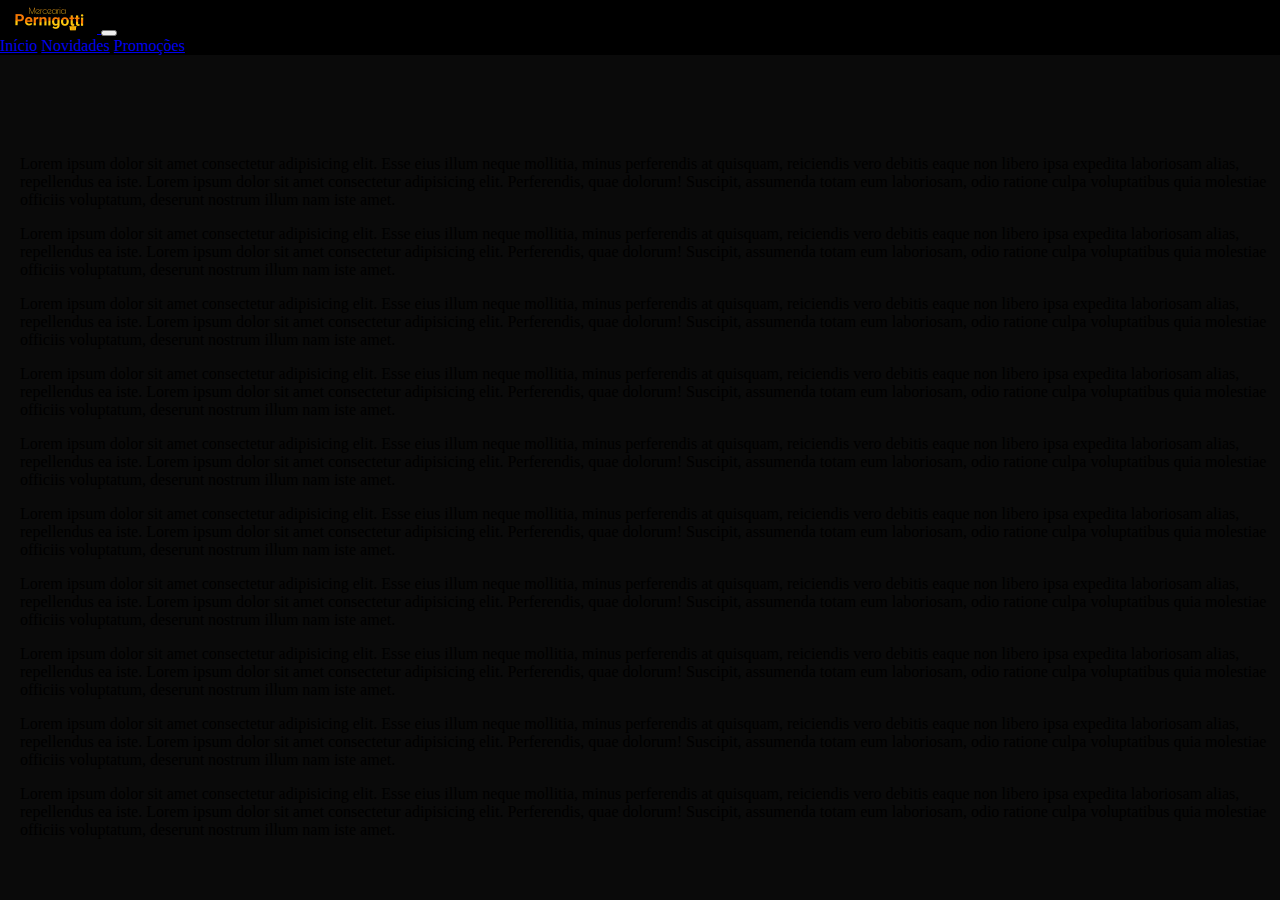
==== news.html @ c63b3518 "add social icons" ====
<!DOCTYPE html>
<html lang="pt-br">
<head>
    <meta charset="UTF-8">
    <meta name="viewport" content="width=device-width, initial-scale=1.0">
    <link rel="shortcut icon" href="img/favicon.png" type="image/x-icon">
    <title>Mercearia Pernigotti</title>

    <!-- CDN BOOTSTRAP -->
    <!-- CSS only -->
    <link href="https://cdn.jsdelivr.net/npm/bootstrap@5.0.0-beta1/dist/css/bootstrap.min.css" rel="stylesheet" integrity="sha384-giJF6kkoqNQ00vy+HMDP7azOuL0xtbfIcaT9wjKHr8RbDVddVHyTfAAsrekwKmP1" crossorigin="anonymous">
    <!-- JavaScript Bundle with Popper -->
    <script src="https://cdn.jsdelivr.net/npm/bootstrap@5.0.0-beta1/dist/js/bootstrap.bundle.min.js" integrity="sha384-ygbV9kiqUc6oa4msXn9868pTtWMgiQaeYH7/t7LECLbyPA2x65Kgf80OJFdroafW" crossorigin="anonymous"></script>

    <link rel="stylesheet" href="styles/news_style.css">
</head>

<body>
    <header>
        <nav class="navbar navbar-expand-lg navbar-dark fixed-top" style="background-color: rgb(0, 0, 0);">
            <div class="container-fluid">
                <a class="navbar-brand" href="index.html">
                    <picture>
                        <source media="(max-width: 1800px)" srcset="img/logo100.png" type="image/png">
                        <img src="img/logo200.png" alt="Mercearia Pernigotti">
                    </picture>
                </a>

                <!-- Menu Telas pequenas-->
                <button class="navbar-toggler" type="button" data-bs-toggle="collapse" data-bs-target="#navbarNavAltMarkup" aria-controls="navbarNavAltMarkup" aria-expanded="false" aria-label="Toggle navigation">
                <span class="navbar-toggler-icon"></span>
                </button>

                <div class="collapse navbar-collapse justify-content-end" id="navbarNavAltMarkup">
                    <div class="navbar-nav">
                        <a class="nav-item nav-link" aria-current="page" href="index.html">Início</a>
                        <a class="nav-item nav-link" href="news.html">Novidades</a>
                        <a class="nav-item nav-link" href="sale.html">Promoções</a>
                    </div>
                </div>
            </div>
        </nav>
    </header>
    <main class="content">
        <div class="container-fluid">
            <p>Lorem ipsum dolor sit amet consectetur adipisicing elit. Esse eius illum neque mollitia, minus perferendis at quisquam, reiciendis vero debitis eaque non libero ipsa expedita laboriosam alias, repellendus ea iste. Lorem ipsum dolor sit amet consectetur adipisicing elit. Perferendis, quae dolorum! Suscipit, assumenda totam eum laboriosam, odio ratione culpa voluptatibus quia molestiae officiis voluptatum, deserunt nostrum illum nam iste amet.</p>
            <p>Lorem ipsum dolor sit amet consectetur adipisicing elit. Esse eius illum neque mollitia, minus perferendis at quisquam, reiciendis vero debitis eaque non libero ipsa expedita laboriosam alias, repellendus ea iste. Lorem ipsum dolor sit amet consectetur adipisicing elit. Perferendis, quae dolorum! Suscipit, assumenda totam eum laboriosam, odio ratione culpa voluptatibus quia molestiae officiis voluptatum, deserunt nostrum illum nam iste amet.</p>
            <p>Lorem ipsum dolor sit amet consectetur adipisicing elit. Esse eius illum neque mollitia, minus perferendis at quisquam, reiciendis vero debitis eaque non libero ipsa expedita laboriosam alias, repellendus ea iste. Lorem ipsum dolor sit amet consectetur adipisicing elit. Perferendis, quae dolorum! Suscipit, assumenda totam eum laboriosam, odio ratione culpa voluptatibus quia molestiae officiis voluptatum, deserunt nostrum illum nam iste amet.</p>
            <p>Lorem ipsum dolor sit amet consectetur adipisicing elit. Esse eius illum neque mollitia, minus perferendis at quisquam, reiciendis vero debitis eaque non libero ipsa expedita laboriosam alias, repellendus ea iste. Lorem ipsum dolor sit amet consectetur adipisicing elit. Perferendis, quae dolorum! Suscipit, assumenda totam eum laboriosam, odio ratione culpa voluptatibus quia molestiae officiis voluptatum, deserunt nostrum illum nam iste amet.</p>
            <p>Lorem ipsum dolor sit amet consectetur adipisicing elit. Esse eius illum neque mollitia, minus perferendis at quisquam, reiciendis vero debitis eaque non libero ipsa expedita laboriosam alias, repellendus ea iste. Lorem ipsum dolor sit amet consectetur adipisicing elit. Perferendis, quae dolorum! Suscipit, assumenda totam eum laboriosam, odio ratione culpa voluptatibus quia molestiae officiis voluptatum, deserunt nostrum illum nam iste amet.</p>
            <p>Lorem ipsum dolor sit amet consectetur adipisicing elit. Esse eius illum neque mollitia, minus perferendis at quisquam, reiciendis vero debitis eaque non libero ipsa expedita laboriosam alias, repellendus ea iste. Lorem ipsum dolor sit amet consectetur adipisicing elit. Perferendis, quae dolorum! Suscipit, assumenda totam eum laboriosam, odio ratione culpa voluptatibus quia molestiae officiis voluptatum, deserunt nostrum illum nam iste amet.</p>
            <p>Lorem ipsum dolor sit amet consectetur adipisicing elit. Esse eius illum neque mollitia, minus perferendis at quisquam, reiciendis vero debitis eaque non libero ipsa expedita laboriosam alias, repellendus ea iste. Lorem ipsum dolor sit amet consectetur adipisicing elit. Perferendis, quae dolorum! Suscipit, assumenda totam eum laboriosam, odio ratione culpa voluptatibus quia molestiae officiis voluptatum, deserunt nostrum illum nam iste amet.</p>
            <p>Lorem ipsum dolor sit amet consectetur adipisicing elit. Esse eius illum neque mollitia, minus perferendis at quisquam, reiciendis vero debitis eaque non libero ipsa expedita laboriosam alias, repellendus ea iste. Lorem ipsum dolor sit amet consectetur adipisicing elit. Perferendis, quae dolorum! Suscipit, assumenda totam eum laboriosam, odio ratione culpa voluptatibus quia molestiae officiis voluptatum, deserunt nostrum illum nam iste amet.</p>
            <p>Lorem ipsum dolor sit amet consectetur adipisicing elit. Esse eius illum neque mollitia, minus perferendis at quisquam, reiciendis vero debitis eaque non libero ipsa expedita laboriosam alias, repellendus ea iste. Lorem ipsum dolor sit amet consectetur adipisicing elit. Perferendis, quae dolorum! Suscipit, assumenda totam eum laboriosam, odio ratione culpa voluptatibus quia molestiae officiis voluptatum, deserunt nostrum illum nam iste amet.</p>
            <p>Lorem ipsum dolor sit amet consectetur adipisicing elit. Esse eius illum neque mollitia, minus perferendis at quisquam, reiciendis vero debitis eaque non libero ipsa expedita laboriosam alias, repellendus ea iste. Lorem ipsum dolor sit amet consectetur adipisicing elit. Perferendis, quae dolorum! Suscipit, assumenda totam eum laboriosam, odio ratione culpa voluptatibus quia molestiae officiis voluptatum, deserunt nostrum illum nam iste amet.</p>
        </div>
    </main>
</body>
</html>
---- styles/news_style.css ----
body{
    margin: 0;
    padding: 0;
    background-color: rgba(0, 0, 0, 0.959);
}

.content {
    margin-top: 100px;
    margin-left: 20px;
}

.opc-menu:enabled {
    font-weight: bold;
}
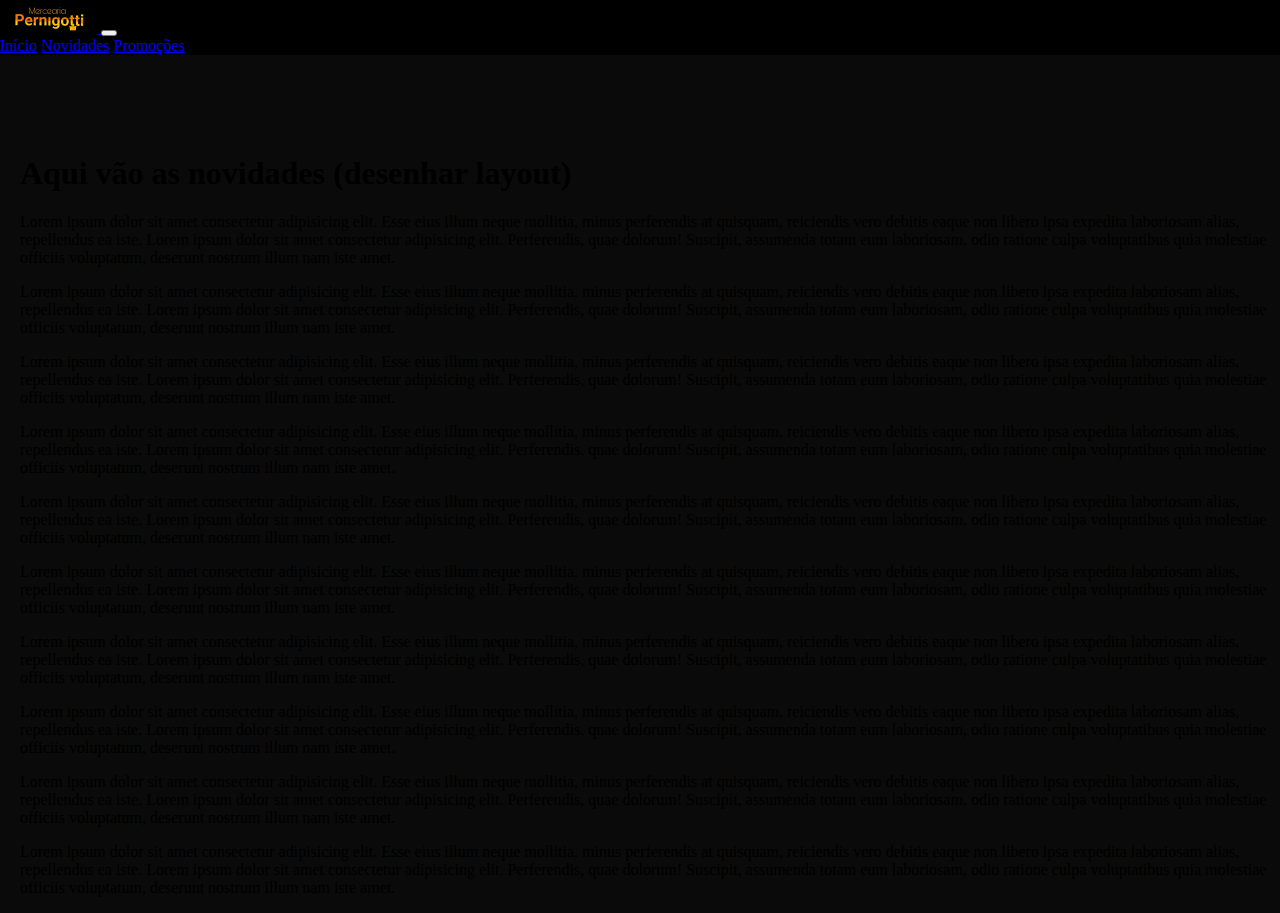
==== commit c8e3282f: "making responsive" ====
--- a/news.html
+++ b/news.html
@@ -43,6 +43,7 @@
     </header>
     <main class="content">
         <div class="container-fluid">
+            <h1>Aqui vão as novidades (desenhar layout)</h1>
             <p>Lorem ipsum dolor sit amet consectetur adipisicing elit. Esse eius illum neque mollitia, minus perferendis at quisquam, reiciendis vero debitis eaque non libero ipsa expedita laboriosam alias, repellendus ea iste. Lorem ipsum dolor sit amet consectetur adipisicing elit. Perferendis, quae dolorum! Suscipit, assumenda totam eum laboriosam, odio ratione culpa voluptatibus quia molestiae officiis voluptatum, deserunt nostrum illum nam iste amet.</p>
             <p>Lorem ipsum dolor sit amet consectetur adipisicing elit. Esse eius illum neque mollitia, minus perferendis at quisquam, reiciendis vero debitis eaque non libero ipsa expedita laboriosam alias, repellendus ea iste. Lorem ipsum dolor sit amet consectetur adipisicing elit. Perferendis, quae dolorum! Suscipit, assumenda totam eum laboriosam, odio ratione culpa voluptatibus quia molestiae officiis voluptatum, deserunt nostrum illum nam iste amet.</p>
             <p>Lorem ipsum dolor sit amet consectetur adipisicing elit. Esse eius illum neque mollitia, minus perferendis at quisquam, reiciendis vero debitis eaque non libero ipsa expedita laboriosam alias, repellendus ea iste. Lorem ipsum dolor sit amet consectetur adipisicing elit. Perferendis, quae dolorum! Suscipit, assumenda totam eum laboriosam, odio ratione culpa voluptatibus quia molestiae officiis voluptatum, deserunt nostrum illum nam iste amet.</p>
